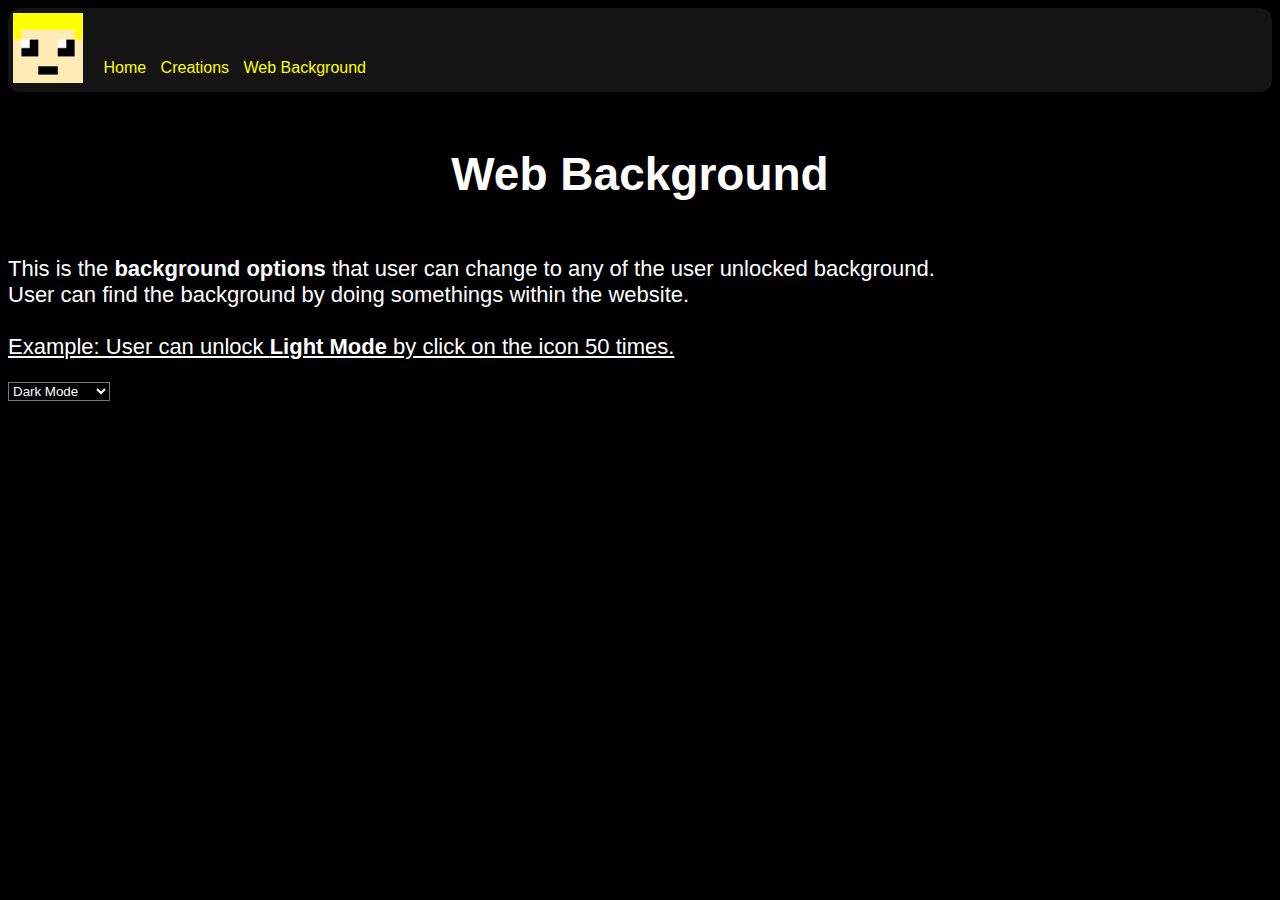
==== background.html @ ca820754 "Created Files." ====
<!DOCTYPE html>
<html id="main">
  <head>
    <title>Background Collection</title>
    <meta name="viewport" content="width=device-width, initial-scale=1.0">
    <meta http-equiv="Content-Type" content="text/html;charset=UTF-8">
    <link rel="stylesheet" href="style.css">
  </head>
  <body>
    <div class="navbar" id="navbar">
			<img src="assets/Mc_Icon.png" id="TaoMc">
			<a href="index.html" id="nav">Home</a>
			<a href="creations.html" id="nav">Creations</a>
			<a href="background.html" id="nav">Web Background</a>
		</div>

    <h1 class="title">Web Background</h1>

    <p class="introduction">
      This is the <strong>background options</strong> that user can change to any of the user unlocked background.<br>
      User can find the background by doing somethings within the website.<br><br>
      <u>Example: User can unlock <strong>Light Mode</strong> by click on the icon 50 times.</u>
    </p>

    <select>
      <!-- COMMON BACKGROUND -->
      <optgroup label="Common Background">
        <option>Dark Mode</option>
      </optgroup>
    </select>

    <script src="/scripts/icon_clicking.js"></script>
  </body>
</html>
---- style.css ----
html {
  background-color: black;
  color: white;
  font-family: sans-serif;
}

.title {
  text-align: center;
  font-size: 46px;
  margin: 55px;
}

.introduction {
  font-size: 22px;
}

select {
  background-color: black;
  color: white;
}

#nav {
  text-decoration: none;
  margin-left: 10px;
  color: rgb(255, 255, 0);
  transition-duration: 0.1s;
}

#nav:hover {
  color: rgb(255, 255, 180);
  font-size: larger;
  transition-duration: 0.2s;
}

#nav:active {
  color: rgb(70, 70, 0);
  font-size: 18px;
  transition-duration: 0.06s;
}

#TaoMc {
  transform: scale(1.4,1.4);
  margin-right: 16px;
  transition-duration: 0.3s;
}

#TaoMc:hover {
  transform: scale(1.34,1.34);
  transition-duration: 0.3s;
}

#TaoMc:active {
  transform: scale(1.2,1.2);
  transition-duration: 0.1s;
}

.navbar {
  background-color: rgb(20, 20, 20);
  padding: 15px;
  border-radius: 12px;
}

#game {
  block-size: 204px;
  transition-duration: 0.2s;
}

#game:hover {
  block-size: 224px;
  transition-duration: 0.2s;
}

#BGSelection {
  block-size: 0.7cm;
  font-weight: bold;
  inline-size: 3cm;
  transition-duration: 0.1s;
}

#BGSelection:hover {
  block-size: 0.84cm;
  inline-size: 3.2cm;
  transition-duration: 0.1s;
}

label {
  font-size: 24px;
  
}
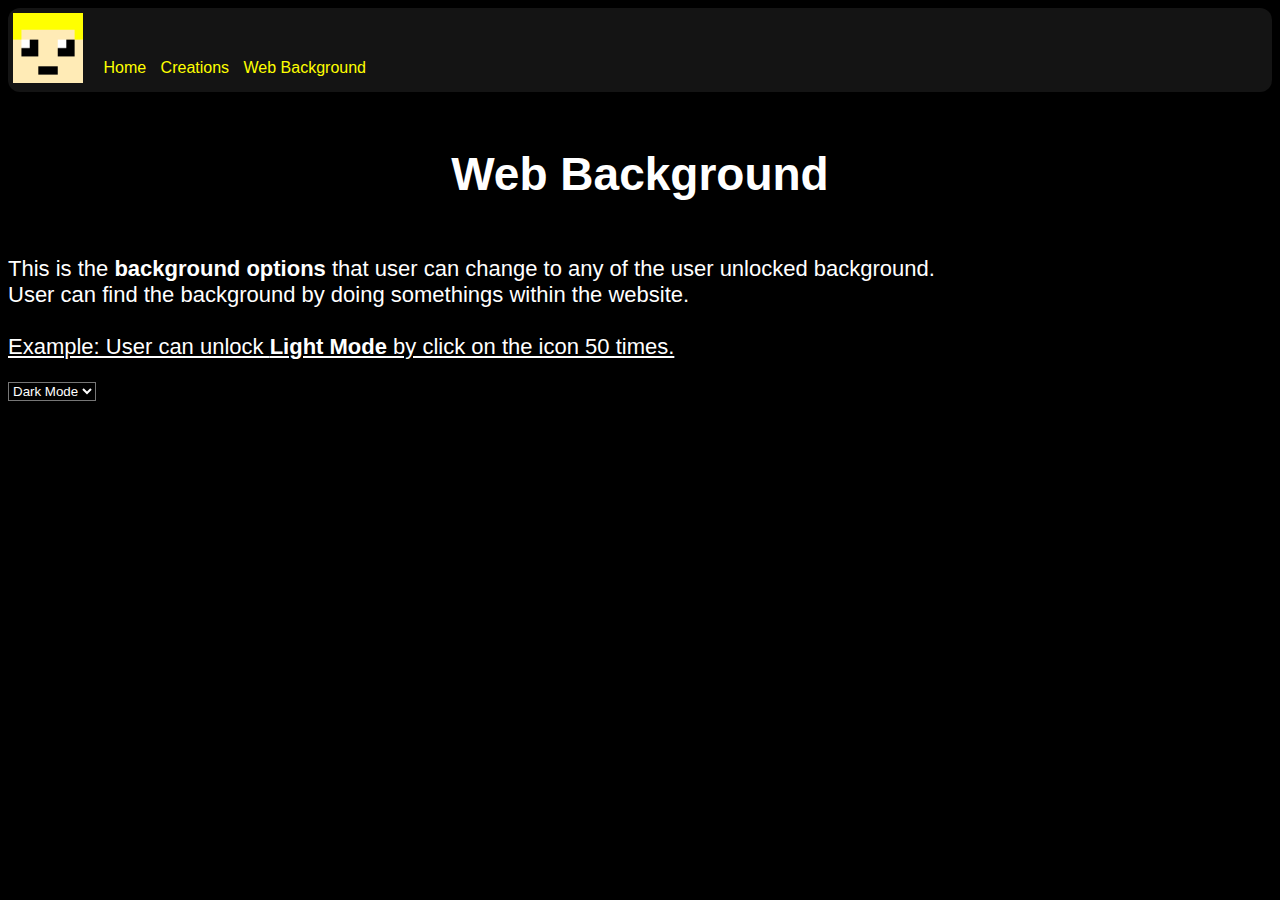
==== commit 5a9a4616: "Random Stuff." ====
--- a/background.html
+++ b/background.html
@@ -23,10 +23,7 @@
     </p>
 
     <select>
-      <!-- COMMON BACKGROUND -->
-      <optgroup label="Common Background">
-        <option>Dark Mode</option>
-      </optgroup>
+      <option>Dark Mode</option>
     </select>
 
     <script src="/scripts/icon_clicking.js"></script>
